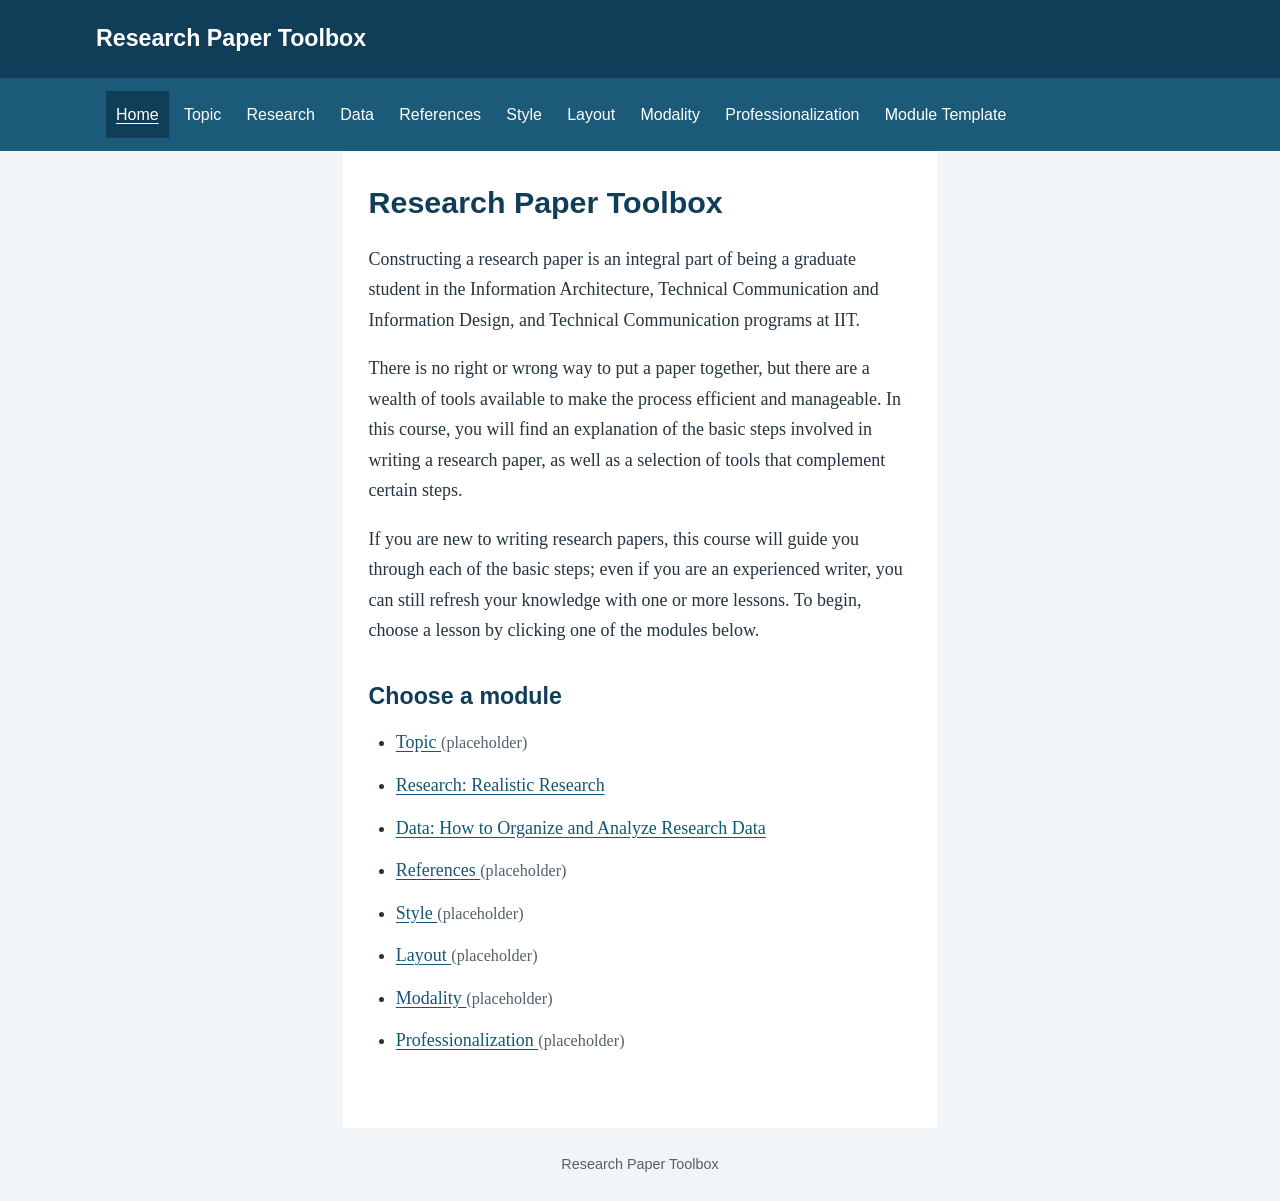
==== index.html @ 36908924 "Add final Research Paper Toolbox website" ====
<!DOCTYPE html>
<html lang="en">
 <head>
  <meta charset="utf-8"/>
  <meta content="width=device-width, initial-scale=1" name="viewport"/>
  <title>
   Home | Research Paper Toolbox
  </title>
  <link href="css/styles.css" rel="stylesheet"/>
  <meta content="Explore the Research Paper Toolbox: lessons on research resources, organizing data, and future writing modules." name="description"/>
 </head>
 <body>
  <a class="skip-link" href="#main">
   Skip to main content
  </a>
  <header class="site-header">
   <p class="site-name">
    <a href="index.html">
     Research Paper Toolbox
    </a>
   </p>
  </header>
  <nav aria-label="Main navigation" class="main-nav">
   <ul>
    <li>
     <a aria-current="page" href="index.html">
      Home
     </a>
    </li>
    <li>
     <a href="modules/placeholder.html#topic">
      Topic
     </a>
    </li>
    <li>
     <a href="modules/research.html">
      Research
     </a>
    </li>
    <li>
     <a href="modules/data.html">
      Data
     </a>
    </li>
    <li>
     <a href="modules/placeholder.html#references">
      References
     </a>
    </li>
    <li>
     <a href="modules/placeholder.html#style">
      Style
     </a>
    </li>
    <li>
     <a href="modules/placeholder.html#layout">
      Layout
     </a>
    </li>
    <li>
     <a href="modules/placeholder.html#modality">
      Modality
     </a>
    </li>
    <li>
     <a href="modules/placeholder.html#professionalization">
      Professionalization
     </a>
    </li>
    <li>
     <a href="modules/template.html">
      Module Template
     </a>
    </li>
   </ul>
  </nav>
  <main id="main" tabindex="-1">
   <h1>
    Research Paper Toolbox
   </h1>
   <p>
    Constructing a research paper is an integral part of being a graduate student in the Information Architecture, Technical Communication and Information Design, and Technical Communication programs at IIT.
   </p>
   <p>
    There is no right or wrong way to put a paper together, but there are a wealth of tools available to make the process efficient and manageable. In this course, you will find an explanation of the basic steps involved in writing a research paper, as well as a selection of tools that complement certain steps.
   </p>
   <p>
    If you are new to writing research papers, this course will guide you through each of the basic steps; even if you are an experienced writer, you can still refresh your knowledge with one or more lessons. To begin, choose a lesson by clicking one of the modules below.
   </p>
   <h2>
    Choose a module
   </h2>
   <ul class="module-list">
    <li>
     <a href="modules/placeholder.html#topic">
      Topic
     </a>
     <span class="status">
      (placeholder)
     </span>
    </li>
    <li>
     <a href="modules/research.html">
      Research: Realistic Research
     </a>
    </li>
    <li>
     <a href="modules/data.html">
      Data: How to Organize and Analyze Research Data
     </a>
    </li>
    <li>
     <a href="modules/placeholder.html#references">
      References
     </a>
     <span class="status">
      (placeholder)
     </span>
    </li>
    <li>
     <a href="modules/placeholder.html#style">
      Style
     </a>
     <span class="status">
      (placeholder)
     </span>
    </li>
    <li>
     <a href="modules/placeholder.html#layout">
      Layout
     </a>
     <span class="status">
      (placeholder)
     </span>
    </li>
    <li>
     <a href="modules/placeholder.html#modality">
      Modality
     </a>
     <span class="status">
      (placeholder)
     </span>
    </li>
    <li>
     <a href="modules/placeholder.html#professionalization">
      Professionalization
     </a>
     <span class="status">
      (placeholder)
     </span>
    </li>
   </ul>
  </main>
  <footer>
   <p>
    Research Paper Toolbox
   </p>
  </footer>
 </body>
</html>
---- css/styles.css ----
/* Shared presentation for every page. Reading width is separate from the site navigation. */
* { box-sizing: border-box; }
html { scroll-padding-top: 1rem; }
body {
  margin: 0;
  color: #243440;
  background: #f2f5f7;
  font-family: Georgia, "Times New Roman", serif;
  font-size: 1.125rem;
  line-height: 1.7;
}
a { color: #135775; text-underline-offset: .18em; }
a:hover { color: #092e42; }
a:focus-visible { outline: 3px solid #a65f12; outline-offset: 4px; }
.skip-link {
  position: absolute;
  left: -10000px;
  top: .5rem;
  padding: .6rem 1rem;
  background: white;
  z-index: 10;
}
.skip-link:focus { left: .5rem; }
.site-header, .main-nav, h1, h2, h3, footer, .module-pagination, .section-return {
  font-family: Arial, Helvetica, sans-serif;
}
.site-header { padding: 1.2rem; background: #103d57; color: white; }
.site-name { max-width: 68rem; margin: 0 auto; font-size: 1.45rem; font-weight: bold; }
.site-name a { color: white; text-decoration: none; }
.main-nav { background: #1b5a78; font-size: 1rem; }
.main-nav ul {
  max-width: 68rem;
  margin: 0 auto;
  padding: .4rem .6rem;
  list-style: none;
}
.main-nav li { display: inline-block; }
.main-nav a { display: inline-block; padding: .6rem .65rem; color: white; text-decoration: none; }
.main-nav a:hover, .main-nav a[aria-current="page"] { background: #103d57; }
.main-nav a[aria-current="page"] { text-decoration: underline; }
.main-nav a:focus-visible, .site-name a:focus-visible { outline-color: #ffcc77; }
main { max-width: 66ch; margin: 0 auto; padding: 2rem 1.6rem 3rem; background: white; }
main:focus { outline: none; }
h1, h2, h3 { line-height: 1.3; color: #103d57; overflow-wrap: break-word; }
h1 { font-size: 1.9rem; margin: 0 0 1.3rem; }
h2 { font-size: 1.45rem; margin: 2.2rem 0 1rem; }
h3 { font-size: 1.15rem; margin: 1.6rem 0 .7rem; }
p { margin: 0 0 1.1rem; }
ul, ol { padding-left: 1.7rem; margin: .8rem 0 1.5rem; }
li { margin: .45rem 0; }
li > ul { margin: .3rem 0 .8rem; }
dt { font-weight: bold; margin-top: 1rem; }
dd { margin: .3rem 0 1rem 1.2rem; }
.content-areas > li { margin: .9rem 0; }
.module-list li { margin: .75rem 0; }
.status { font-size: .9em; color: #52616d; }
.module-contents { margin: 1.7rem 0; padding: 1rem 1.2rem; border-left: 4px solid #bd7c27; background: #edf4f8; }
.module-contents h2 { font-size: 1.2rem; margin: 0 0 .5rem; }
.module-contents ul { margin-bottom: 0; }
.sidebar { margin: 1.6rem 0; padding: 1rem 1.2rem; border-left: 4px solid #bd7c27; background: #fff7e9; }
.sidebar h2, .sidebar h3 { margin-top: 0; }
.sidebar p:last-child, .sidebar ul:last-child { margin-bottom: 0; }
.key-rule { padding: 1rem; border-left: 4px solid #1b5a78; background: #edf4f8; }
figure { margin: 1.8rem 0; }
figure img { display: block; max-width: 100%; height: auto; }
figcaption { margin-top: .7rem; color: #465865; font-size: .9em; line-height: 1.5; }
.section-return { font-size: .9rem; margin-top: 1.8rem; }
.return-link { margin-top: 2rem; }
.module-pagination { display: flex; flex-wrap: wrap; justify-content: space-between; gap: 1rem; margin-top: 2rem; padding-top: 1.2rem; border-top: 1px solid #ccd6dd; font-size: 1rem; }
footer { padding: 1.5rem 1rem; text-align: center; font-size: .9rem; color: #52616d; }
footer p { margin: 0; }
@media (max-width: 40rem) {
  body { font-size: 1.05rem; }
  main { padding: 1.5rem 1rem 2rem; }
  h1 { font-size: 1.65rem; }
  .main-nav a { padding: .55rem; }
}
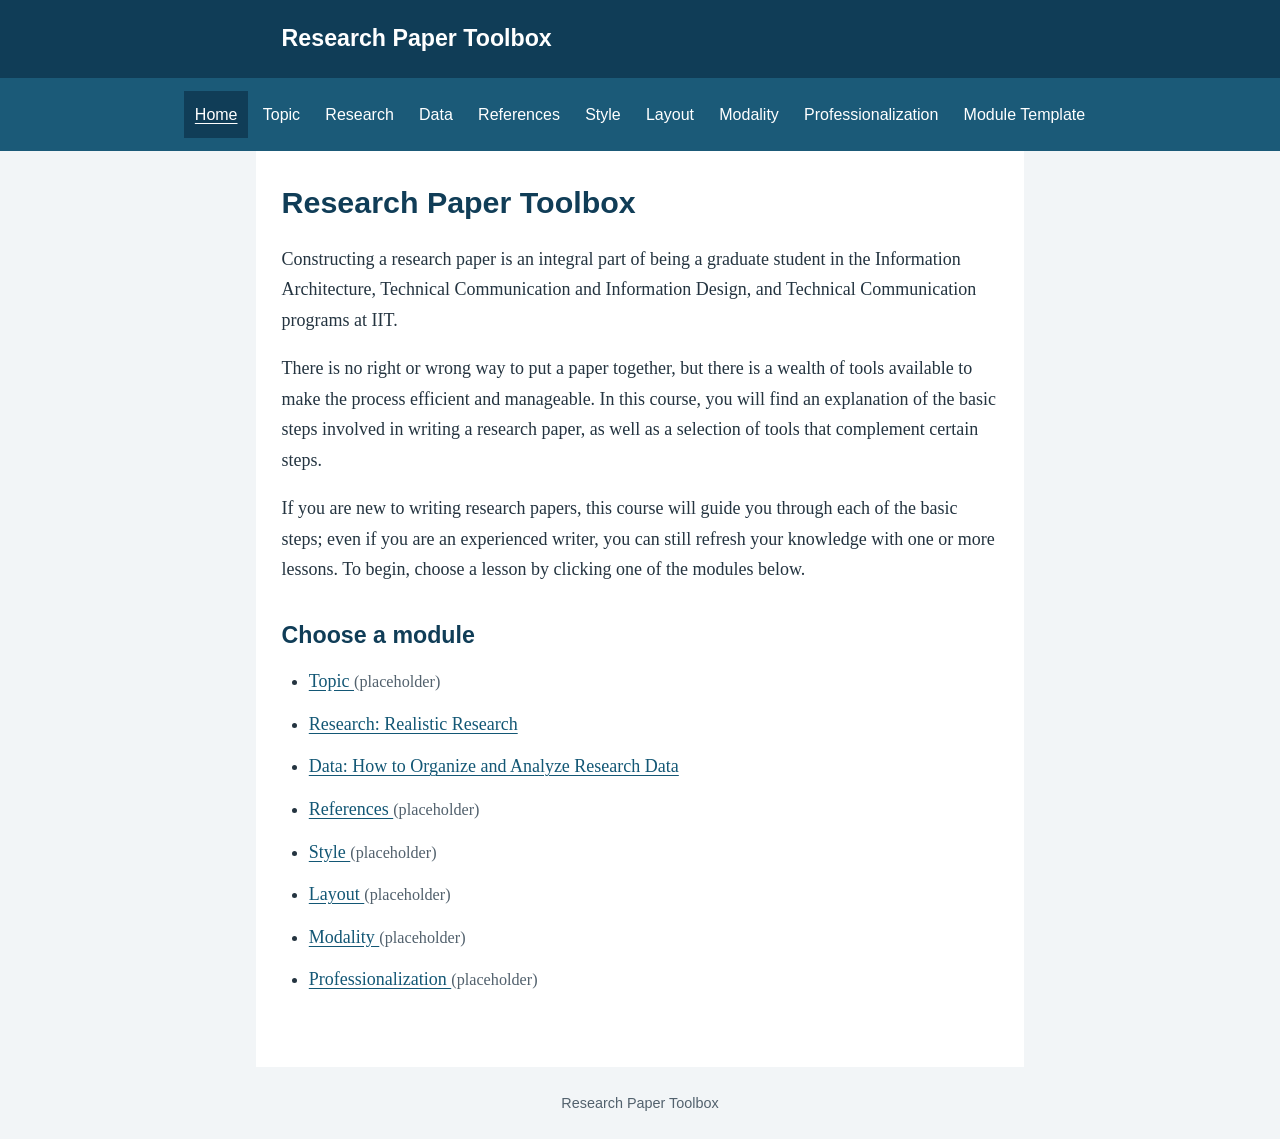
==== commit 743b3476: "Finalize lessons, template, and styling" ====
--- a/index.html
+++ b/index.html
@@ -82,7 +82,7 @@
     Constructing a research paper is an integral part of being a graduate student in the Information Architecture, Technical Communication and Information Design, and Technical Communication programs at IIT.
    </p>
    <p>
-    There is no right or wrong way to put a paper together, but there are a wealth of tools available to make the process efficient and manageable. In this course, you will find an explanation of the basic steps involved in writing a research paper, as well as a selection of tools that complement certain steps.
+    There is no right or wrong way to put a paper together, but there is a wealth of tools available to make the process efficient and manageable. In this course, you will find an explanation of the basic steps involved in writing a research paper, as well as a selection of tools that complement certain steps.
    </p>
    <p>
     If you are new to writing research papers, this course will guide you through each of the basic steps; even if you are an experienced writer, you can still refresh your knowledge with one or more lessons. To begin, choose a lesson by clicking one of the modules below.
--- a/css/styles.css
+++ b/css/styles.css
@@ -1,4 +1,4 @@
-/* Shared presentation for every page. Reading width is separate from the site navigation. */
+/* Shared presentation: centered site navigation above a narrow reading area. */
 * { box-sizing: border-box; }
 html { scroll-padding-top: 1rem; }
 body {
@@ -24,22 +24,24 @@
 .site-header, .main-nav, h1, h2, h3, footer, .module-pagination, .section-return {
   font-family: Arial, Helvetica, sans-serif;
 }
-.site-header { padding: 1.2rem; background: #103d57; color: white; }
-.site-name { max-width: 68rem; margin: 0 auto; font-size: 1.45rem; font-weight: bold; }
+.site-name, main { width: 100%; max-width: 48rem; margin: 0 auto; }
+.site-header { padding: 1.2rem 0; background: #103d57; color: white; }
+.site-name { padding: 0 1.6rem; text-align: left; font-size: 1.45rem; font-weight: bold; }
 .site-name a { color: white; text-decoration: none; }
 .main-nav { background: #1b5a78; font-size: 1rem; }
 .main-nav ul {
-  max-width: 68rem;
+  max-width: 76rem;
   margin: 0 auto;
   padding: .4rem .6rem;
   list-style: none;
+  text-align: center;
 }
 .main-nav li { display: inline-block; }
 .main-nav a { display: inline-block; padding: .6rem .65rem; color: white; text-decoration: none; }
 .main-nav a:hover, .main-nav a[aria-current="page"] { background: #103d57; }
 .main-nav a[aria-current="page"] { text-decoration: underline; }
 .main-nav a:focus-visible, .site-name a:focus-visible { outline-color: #ffcc77; }
-main { max-width: 66ch; margin: 0 auto; padding: 2rem 1.6rem 3rem; background: white; }
+main { padding: 2rem 1.6rem 3rem; background: white; }
 main:focus { outline: none; }
 h1, h2, h3 { line-height: 1.3; color: #103d57; overflow-wrap: break-word; }
 h1 { font-size: 1.9rem; margin: 0 0 1.3rem; }
@@ -72,6 +74,8 @@
 @media (max-width: 40rem) {
   body { font-size: 1.05rem; }
   main { padding: 1.5rem 1rem 2rem; }
+  .site-name { padding: 0 1rem; }
+  .main-nav ul { padding-right: .45rem; padding-left: .45rem; }
   h1 { font-size: 1.65rem; }
   .main-nav a { padding: .55rem; }
 }
